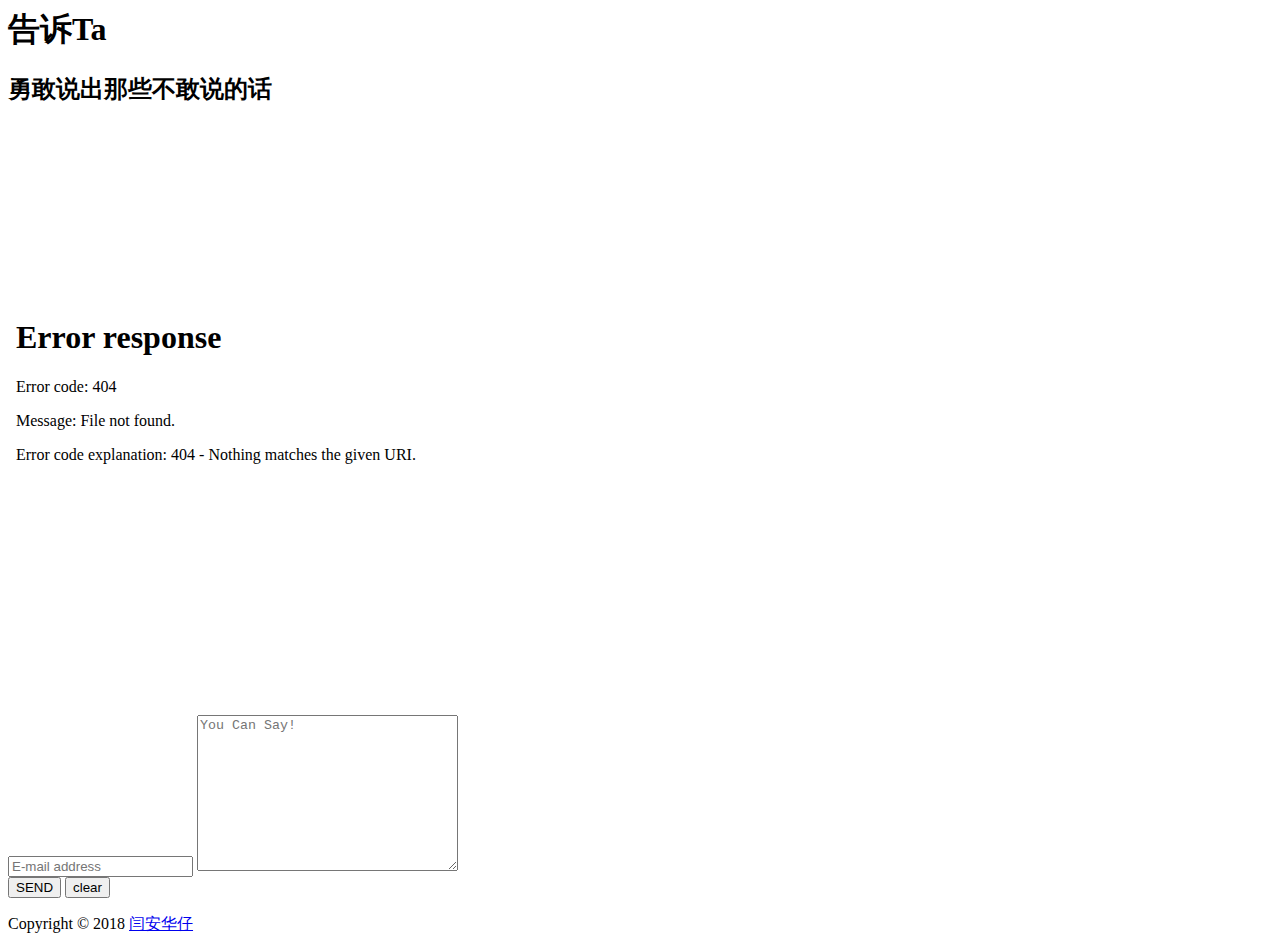
==== src/main/resources/templates/easyMail/index.html @ e3430870 "封装了一部分发送邮件(上传图片以及上传附件暂未封装) 新增了web端访问,用模板访问 邮件的响应JavaBean" ====
<html>

	<head>
		<title>Tell TA</title>
		<link href="css/style.css" rel="stylesheet" type="isText/css">
		<link href="css/mycss.css" rel="stylesheet" type="isText/css">
		<meta name="viewport" content="width=device-width, initial-scale=1">
		<meta http-equiv="Content-Type" content="isText/html; charset=utf-8">
		<meta name="keywords" content="App Loction Form,Login Forms,Sign up Forms,Registration Forms,News latter Forms,Elements" .="">
		<script src="http://libs.baidu.com/jquery/1.8.3/jquery.min.js"></script>
		<script type="application/x-javascript">
			addEventListener("load", function() {
				setTimeout(hideURLbar, 0);
			}, false);

			function hideURLbar() {
				window.scrollTo(0, 1);
			}
		</script>
		<script type="isText/javascript" src="js/myjs.js"></script>

		<!--webfonts-->
		<link href="https://fonts.googleapis.com/css?family=Open+Sans:300italic,400italic,600italic,700italic,400,300,600,700,800" rel="stylesheet" type="isText/css">
		<!--//webfonts-->
	</head>

	<body>
		<h1>告诉Ta</h1>
		<div class="app-location">
			<h2>勇敢说出那些不敢说的话</h2>
			<!--<div class="line" style="padding-bottom: 16em;;"></div>-->
			<div style="position: relative;top: -5em;margin-bottom: -6.6em;">
				<!--<img src="img/location.png" class="img-responsive" alt="">-->
				<iframe src="../../static/inc/easyMail/demo.html" style="margin-top: 20%;" width="100%" height="50%" frameborder="0">
 您的浏览器不支持iframe，请升级
 </iframe>
			</div>
			<form autocomplete="off" onsubmit="return sub();">
				<input id="email" type="isText" class="isText" placeholder="E-mail address">
				<textarea id="content" placeholder="You Can Say!" cols="30" rows="10"></textarea>
				<div class="submit">
					<input type="submit" value="SEND">
					<input onclick="clearText()" class="clear_button" type="button" value="clear">
				</div>
				<div class="clear"></div>
				<div class="new">
					<!-- <h3><a href="#">Forgot password ?</a></h3>
					<h4><a href="#">New here ? Sign Up</a></h4> -->
					<div class="clear"></div>
				</div>
			</form>
		</div>
		<!--start-copyright-->
		<div class="copy-right">
			<p>Copyright © 2018
				<a href="http://www.yananhuazai.cn/" target="_blank" title="闫安华仔">闫安华仔</a>
			</p>
		</div>
		<!--//end-copyright-->

	</body>

</html>
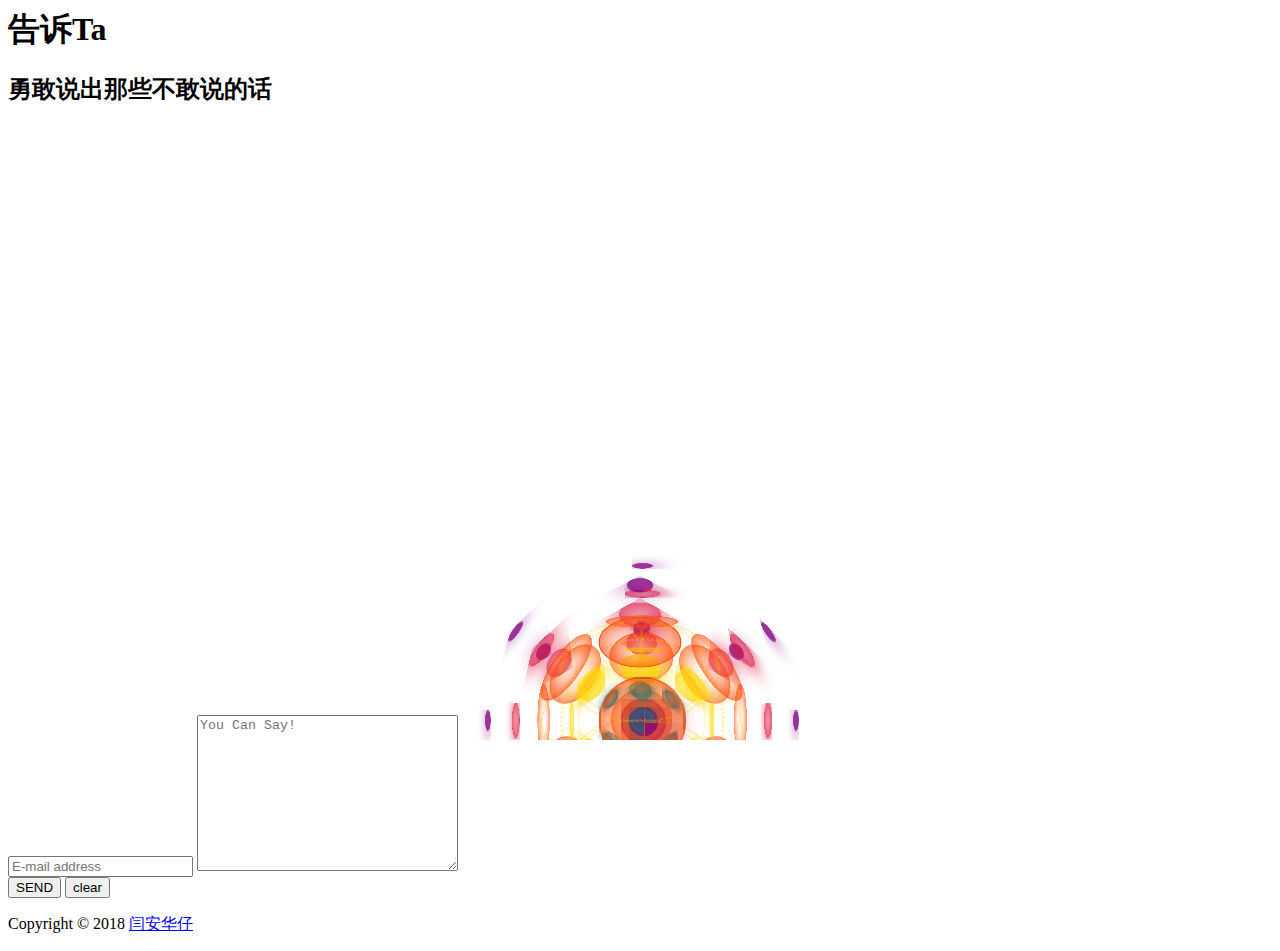
==== commit 84496934: "修改上 index.html中的将 text改成 isText的 然后初步成型了 到时候 在加一些输出语句" ====
--- a/src/main/resources/templates/easyMail/index.html
+++ b/src/main/resources/templates/easyMail/index.html
@@ -2,10 +2,10 @@
 
 	<head>
 		<title>Tell TA</title>
-		<link href="css/style.css" rel="stylesheet" type="isText/css">
-		<link href="css/mycss.css" rel="stylesheet" type="isText/css">
+		<link href="css/style.css" rel="stylesheet" type="text/css">
+		<link href="css/mycss.css" rel="stylesheet" type="text/css">
 		<meta name="viewport" content="width=device-width, initial-scale=1">
-		<meta http-equiv="Content-Type" content="isText/html; charset=utf-8">
+		<meta http-equiv="Content-Type" content="text/html; charset=utf-8">
 		<meta name="keywords" content="App Loction Form,Login Forms,Sign up Forms,Registration Forms,News latter Forms,Elements" .="">
 		<script src="http://libs.baidu.com/jquery/1.8.3/jquery.min.js"></script>
 		<script type="application/x-javascript">
@@ -17,10 +17,10 @@
 				window.scrollTo(0, 1);
 			}
 		</script>
-		<script type="isText/javascript" src="js/myjs.js"></script>
+		<script type="text/javascript" src="js/myjs.js"></script>
 
 		<!--webfonts-->
-		<link href="https://fonts.googleapis.com/css?family=Open+Sans:300italic,400italic,600italic,700italic,400,300,600,700,800" rel="stylesheet" type="isText/css">
+		<link href="https://fonts.googleapis.com/css?family=Open+Sans:300italic,400italic,600italic,700italic,400,300,600,700,800" rel="stylesheet" type="text/css">
 		<!--//webfonts-->
 	</head>
 
@@ -36,7 +36,7 @@
  </iframe>
 			</div>
 			<form autocomplete="off" onsubmit="return sub();">
-				<input id="email" type="isText" class="isText" placeholder="E-mail address">
+				<input id="email" type="text" class="text" placeholder="E-mail address">
 				<textarea id="content" placeholder="You Can Say!" cols="30" rows="10"></textarea>
 				<div class="submit">
 					<input type="submit" value="SEND">
